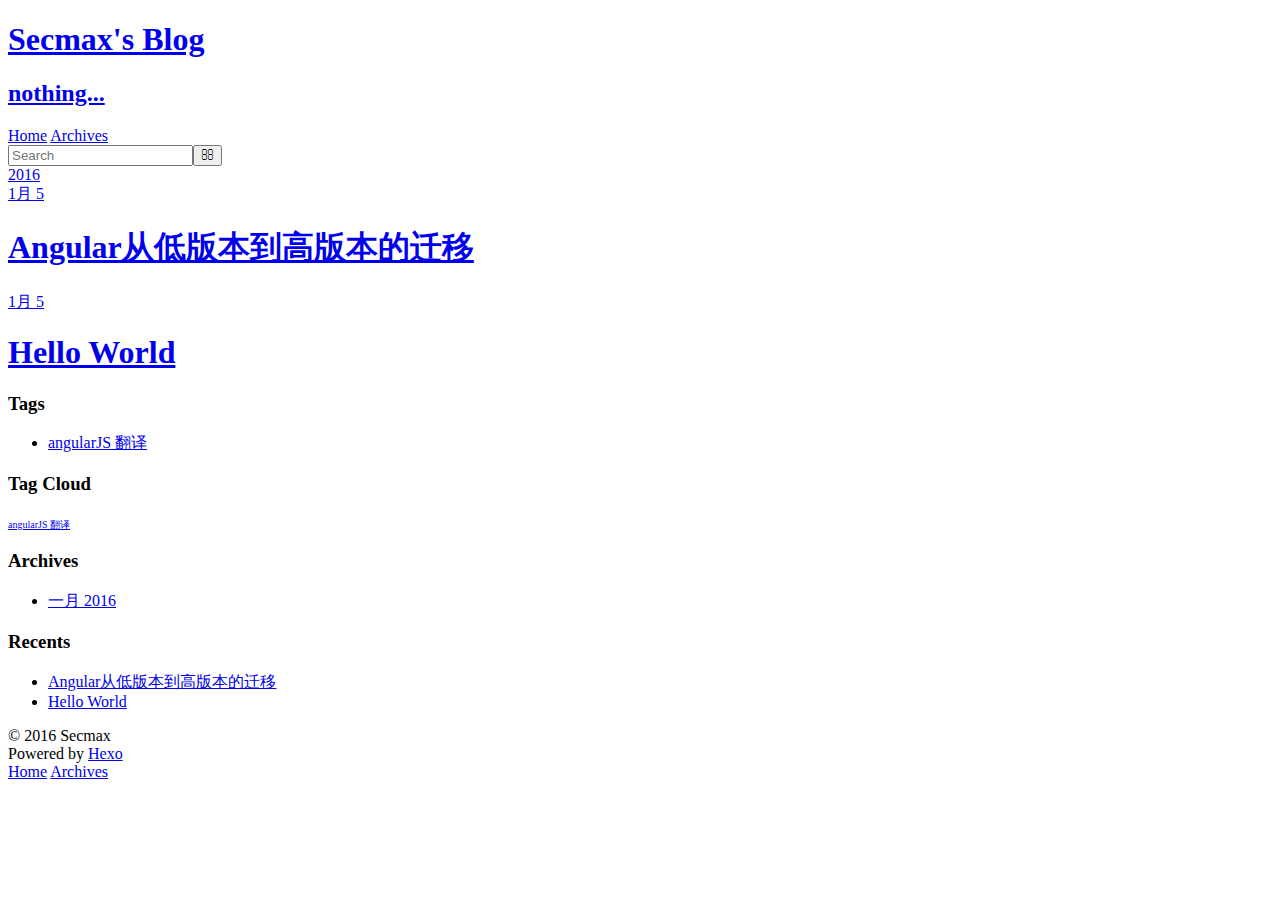
==== archives/index.html @ 510e2db6 "Site updated: 2016-01-07 00:08:50" ====
<!DOCTYPE html>
<html>
<head>
  <meta charset="utf-8">
  
  <title>Archives | Secmax&#39;s Blog</title>
  <meta name="viewport" content="width=device-width, initial-scale=1, maximum-scale=1">
  <meta name="description" content="nothing too...">
<meta property="og:type" content="website">
<meta property="og:title" content="Secmax's Blog">
<meta property="og:url" content="http://yoursite.com/archives/index.html">
<meta property="og:site_name" content="Secmax's Blog">
<meta property="og:description" content="nothing too...">
<meta name="twitter:card" content="summary">
<meta name="twitter:title" content="Secmax's Blog">
<meta name="twitter:description" content="nothing too...">
  
    <link rel="alternate" href="/atom.xml" title="Secmax&#39;s Blog" type="application/atom+xml">
  
  
    <link rel="icon" href="/favicon.png">
  
  <link href="//fonts.googleapis.com/css?family=Source+Code+Pro" rel="stylesheet" type="text/css">
  <link rel="stylesheet" href="/css/style.css" type="text/css">
  

</head>

<body>
  <div id="container">
    <div id="wrap">
      <header id="header">
  <div id="banner"></div>
  <div id="header-outer" class="outer">
    <div id="header-title" class="inner">
      <h1 id="logo-wrap">
        <a href="/" id="logo">Secmax&#39;s Blog</a>
      </h1>
      
        <h2 id="subtitle-wrap">
          <a href="/" id="subtitle">nothing...</a>
        </h2>
      
    </div>
    <div id="header-inner" class="inner">
      <nav id="main-nav">
        <a id="main-nav-toggle" class="nav-icon"></a>
        
          <a class="main-nav-link" href="/">Home</a>
        
          <a class="main-nav-link" href="/archives">Archives</a>
        
      </nav>
      <nav id="sub-nav">
        
          <a id="nav-rss-link" class="nav-icon" href="/atom.xml" title="RSS Feed"></a>
        
        <a id="nav-search-btn" class="nav-icon" title="Search"></a>
      </nav>
      <div id="search-form-wrap">
        <form action="//google.com/search" method="get" accept-charset="UTF-8" class="search-form"><input type="search" name="q" results="0" class="search-form-input" placeholder="Search"><button type="submit" class="search-form-submit">&#xF002;</button><input type="hidden" name="sitesearch" value="http://yoursite.com"></form>
      </div>
    </div>
  </div>
</header>
      <div class="outer">
        <section id="main">
  
  
    
    
      
      
      <section class="archives-wrap">
        <div class="archive-year-wrap">
          <a href="/archives/2016" class="archive-year">2016</a>
        </div>
        <div class="archives">
    
    <article class="archive-article archive-type-post">
  <div class="archive-article-inner">
    <header class="archive-article-header">
      <a href="/2016/01/05/Secmax/" class="archive-article-date">
  <time datetime="2016-01-04T17:11:10.000Z" itemprop="datePublished">1月 5</time>
</a>
      
  
    <h1 itemprop="name">
      <a class="archive-article-title" href="/2016/01/05/Secmax/">Angular从低版本到高版本的迁移</a>
    </h1>
  

    </header>
  </div>
</article>
  
    
    
    <article class="archive-article archive-type-post">
  <div class="archive-article-inner">
    <header class="archive-article-header">
      <a href="/2016/01/05/hello-world/" class="archive-article-date">
  <time datetime="2016-01-04T16:35:28.000Z" itemprop="datePublished">1月 5</time>
</a>
      
  
    <h1 itemprop="name">
      <a class="archive-article-title" href="/2016/01/05/hello-world/">Hello World</a>
    </h1>
  

    </header>
  </div>
</article>
  
  
    </div></section>
  

</section>
        
          <aside id="sidebar">
  
    

  
    
  <div class="widget-wrap">
    <h3 class="widget-title">Tags</h3>
    <div class="widget">
      <ul class="tag-list"><li class="tag-list-item"><a class="tag-list-link" href="/tags/angularJS-翻译/">angularJS 翻译</a></li></ul>
    </div>
  </div>


  
    
  <div class="widget-wrap">
    <h3 class="widget-title">Tag Cloud</h3>
    <div class="widget tagcloud">
      <a href="/tags/angularJS-翻译/" style="font-size: 10px;">angularJS 翻译</a>
    </div>
  </div>

  
    
  <div class="widget-wrap">
    <h3 class="widget-title">Archives</h3>
    <div class="widget">
      <ul class="archive-list"><li class="archive-list-item"><a class="archive-list-link" href="/archives/2016/01/">一月 2016</a></li></ul>
    </div>
  </div>


  
    
  <div class="widget-wrap">
    <h3 class="widget-title">Recents</h3>
    <div class="widget">
      <ul>
        
          <li>
            <a href="/2016/01/05/Secmax/">Angular从低版本到高版本的迁移</a>
          </li>
        
          <li>
            <a href="/2016/01/05/hello-world/">Hello World</a>
          </li>
        
      </ul>
    </div>
  </div>

  
</aside>
        
      </div>
      <footer id="footer">
  
  <div class="outer">
    <div id="footer-info" class="inner">
      &copy; 2016 Secmax<br>
      Powered by <a href="http://hexo.io/" target="_blank">Hexo</a>
    </div>
  </div>
</footer>
    </div>
    <nav id="mobile-nav">
  
    <a href="/" class="mobile-nav-link">Home</a>
  
    <a href="/archives" class="mobile-nav-link">Archives</a>
  
</nav>
    

<script src="//ajax.googleapis.com/ajax/libs/jquery/2.0.3/jquery.min.js"></script>


  <link rel="stylesheet" href="/fancybox/jquery.fancybox.css" type="text/css">
  <script src="/fancybox/jquery.fancybox.pack.js" type="text/javascript"></script>


<script src="/js/script.js" type="text/javascript"></script>

  </div>
</body>
</html>
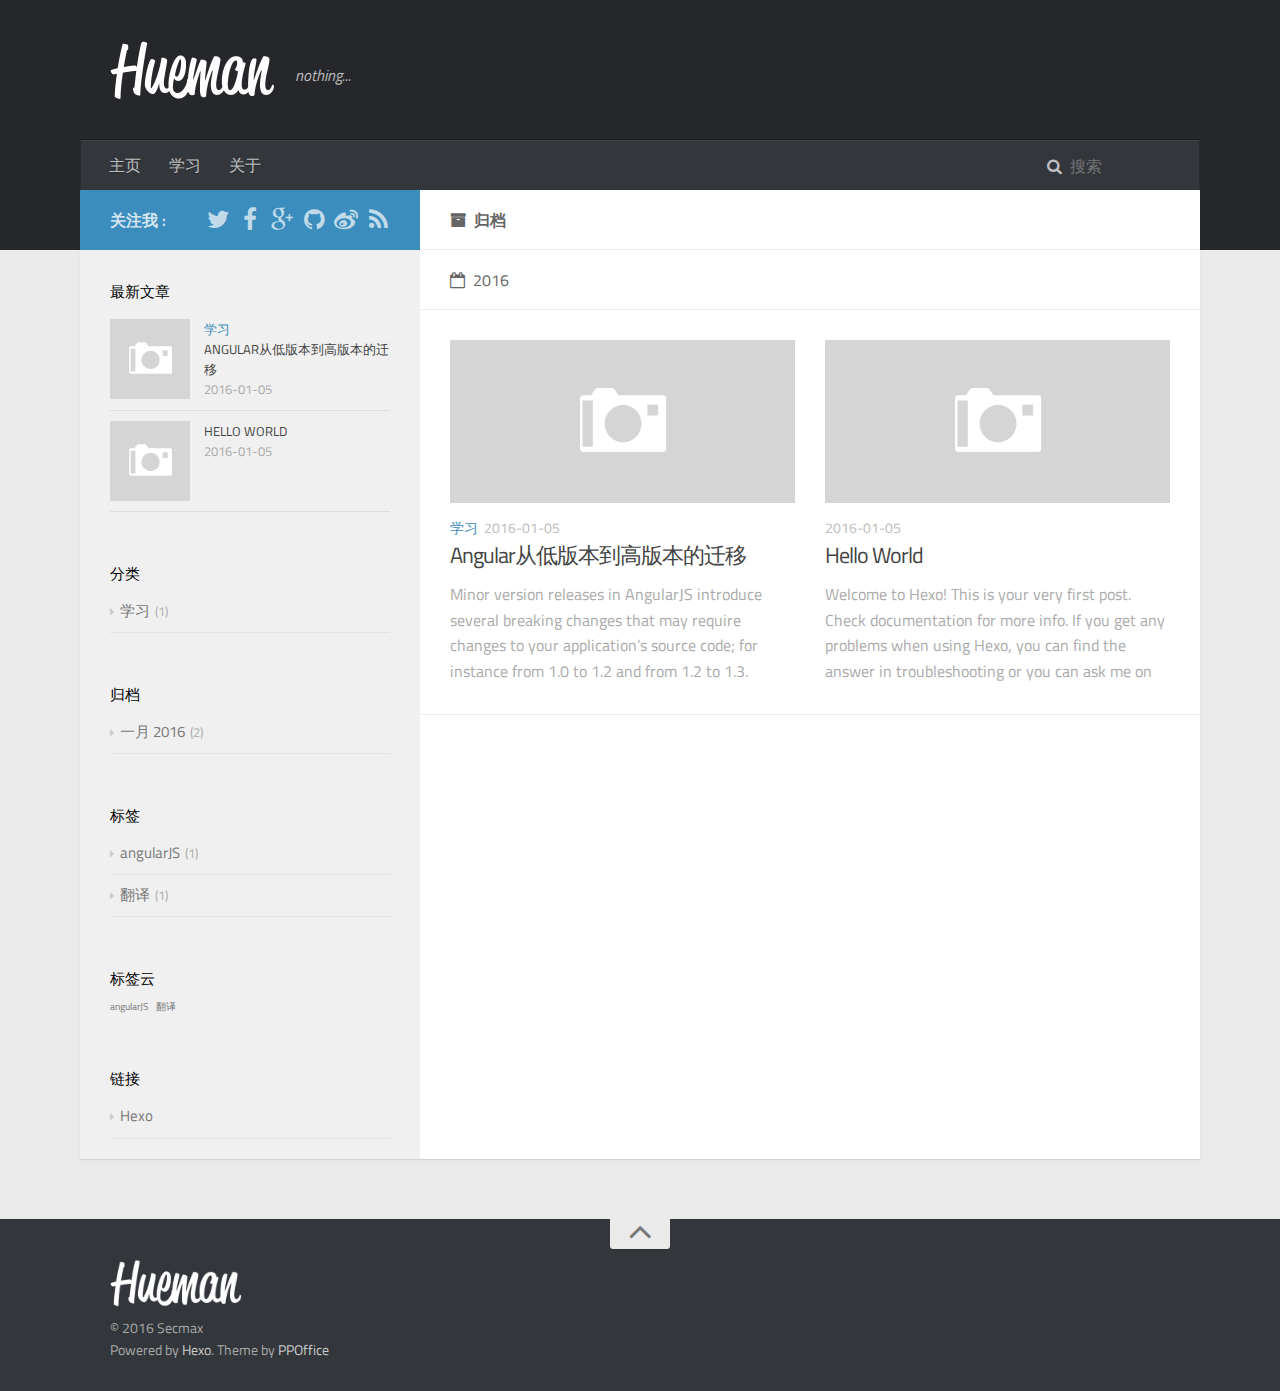
==== commit c2572795: "Site updated: 2016-01-07 12:04:07" ====
--- a/archives/index.html
+++ b/archives/index.html
@@ -5,66 +5,92 @@
   
   <title>Archives | Secmax&#39;s Blog</title>
   <meta name="viewport" content="width=device-width, initial-scale=1, maximum-scale=1">
+  
+
   <meta name="description" content="nothing too...">
 <meta property="og:type" content="website">
 <meta property="og:title" content="Secmax's Blog">
-<meta property="og:url" content="http://yoursite.com/archives/index.html">
+<meta property="og:url" content="http://secmax.info/archives/index.html">
 <meta property="og:site_name" content="Secmax's Blog">
 <meta property="og:description" content="nothing too...">
 <meta name="twitter:card" content="summary">
 <meta name="twitter:title" content="Secmax's Blog">
 <meta name="twitter:description" content="nothing too...">
   
-    <link rel="alternate" href="/atom.xml" title="Secmax&#39;s Blog" type="application/atom+xml">
-  
   
     <link rel="icon" href="/favicon.png">
   
-  <link href="//fonts.googleapis.com/css?family=Source+Code+Pro" rel="stylesheet" type="text/css">
+
   <link rel="stylesheet" href="/css/style.css" type="text/css">
   
-
+    <link rel="stylesheet" href="/fancybox/jquery.fancybox.css" type="text/css">
+  
+  
+    <link rel="stylesheet" href="/scrollLoading/style.css" type="text/css">
+  
+  
+
+
+  
+
+  
+    <link href='//fonts.useso.com/css?family=Titillium+Web:300,400,600' rel='stylesheet' type='text/css'>
+    <link href="//fonts.useso.com/css?family=Source+Code+Pro" rel="stylesheet" type="text/css">
+  
+  <link rel="stylesheet" href="/font-awesome/css/font-awesome.min.css" type="text/css">
 </head>
 
 <body>
-  <div id="container">
-    <div id="wrap">
-      <header id="header">
-  <div id="banner"></div>
+  <div id="wrap">
+    <header id="header">
   <div id="header-outer" class="outer">
-    <div id="header-title" class="inner">
-      <h1 id="logo-wrap">
-        <a href="/" id="logo">Secmax&#39;s Blog</a>
-      </h1>
-      
-        <h2 id="subtitle-wrap">
-          <a href="/" id="subtitle">nothing...</a>
-        </h2>
-      
-    </div>
-    <div id="header-inner" class="inner">
-      <nav id="main-nav">
-        <a id="main-nav-toggle" class="nav-icon"></a>
-        
-          <a class="main-nav-link" href="/">Home</a>
-        
-          <a class="main-nav-link" href="/archives">Archives</a>
-        
-      </nav>
-      <nav id="sub-nav">
-        
-          <a id="nav-rss-link" class="nav-icon" href="/atom.xml" title="RSS Feed"></a>
-        
-        <a id="nav-search-btn" class="nav-icon" title="Search"></a>
-      </nav>
-      <div id="search-form-wrap">
-        <form action="//google.com/search" method="get" accept-charset="UTF-8" class="search-form"><input type="search" name="q" results="0" class="search-form-input" placeholder="Search"><button type="submit" class="search-form-submit">&#xF002;</button><input type="hidden" name="sitesearch" value="http://yoursite.com"></form>
+    <div class="container">
+      <div class="container-inner">
+        <div id="header-title">
+          <h1 class="logo-wrap">
+            <a href="/" class="logo"></a>
+          </h1>
+          
+            <h2 class="subtitle-wrap">
+              <p class="subtitle">nothing...</p>
+            </h2>
+          
+        </div>
+        <div id="header-inner" class="nav-container">
+          <a id="main-nav-toggle" class="nav-icon fa fa-bars"></a>
+          <div class="nav-container-inner">
+            <ul id="main-nav">
+              
+                <li class="main-nav-list-item" ><a class="main-nav-list-link" href="/">主页</a></li>
+              
+                    <ul class="main-nav-list"><li class="main-nav-list-item"><a class="main-nav-list-link" href="/categories/学习/">学习</a></li></ul>
+                  
+                <li class="main-nav-list-item" ><a class="main-nav-list-link" href="/about/index.html">关于</a></li>
+              
+            </ul>
+            <nav id="sub-nav">
+              <div id="search-form-wrap">
+                
+                  <form action="//google.com/search" method="get" accept-charset="UTF-8" class="search-form"><input type="search" name="q" results="0" class="search-form-input" placeholder="搜索"><input type="hidden" name="sitesearch" value="http://secmax.info"></form>
+                
+              </div>
+            </nav>
+          </div>
+        </div>
       </div>
     </div>
   </div>
 </header>
-      <div class="outer">
-        <section id="main">
+    <div class="container">
+      <div class="main-body container-inner">
+        <div class="main-body-inner">
+          <section id="main">
+            <div class="main-body-header">
+
+              <h1 class="header"><i class="icon fa fa-archive"></i>归档</h1>
+            </div>
+            <div class="main-body-content">
+              
   
   
     
@@ -73,136 +99,251 @@
       
       <section class="archives-wrap">
         <div class="archive-year-wrap">
-          <a href="/archives/2016" class="archive-year">2016</a>
+          <a href="/archives/2016" class="archive-year"><i class="icon fa fa-calendar-o"></i>2016</a>
         </div>
         <div class="archives">
     
-    <article class="archive-article archive-type-post">
-  <div class="archive-article-inner">
-    <header class="archive-article-header">
-      <a href="/2016/01/05/Secmax/" class="archive-article-date">
-  <time datetime="2016-01-04T17:11:10.000Z" itemprop="datePublished">1月 5</time>
+    
+    
+      <div class="article-row">
+    
+        
+  <article class="article article-summary">
+    <div class="article-summary-inner">
+      
+<a href="/2016/01/05/Secmax/" class="thumbnail">
+  
+    <span class="thumbnail-image thumbnail-none"></span>
+  
 </a>
-      
-  
-    <h1 itemprop="name">
-      <a class="archive-article-title" href="/2016/01/05/Secmax/">Angular从低版本到高版本的迁移</a>
-    </h1>
-  
-
-    </header>
-  </div>
-</article>
-  
-    
-    
-    <article class="archive-article archive-type-post">
-  <div class="archive-article-inner">
-    <header class="archive-article-header">
-      <a href="/2016/01/05/hello-world/" class="archive-article-date">
-  <time datetime="2016-01-04T16:35:28.000Z" itemprop="datePublished">1月 5</time>
+
+      <div class="article-meta">
+        <p class="category"><a class="article-category-link" href="/categories/学习/">学习</a></p>
+        <p class="date"><time datetime="2016-01-04T17:11:00.000Z" itemprop="datePublished">2016-01-05</time></p>
+      </div>
+      <h2 class="article-title">
+        <a href="/2016/01/05/Secmax/" class="title">Angular从低版本到高版本的迁移</a>
+      </h2>
+      <p class="article-excerpt">
+        
+        
+Minor version releases in AngularJS introduce several breaking changes that may require changes to your application’s source code; for instance from 1.0 to 1.2 and from 1.2 to 1.3.
+Although we try to
+      </p>
+    </div>
+  </article>
+
+    
+  
+    
+    
+    
+    
+        
+  <article class="article article-summary">
+    <div class="article-summary-inner">
+      
+<a href="/2016/01/05/hello-world/" class="thumbnail">
+  
+    <span class="thumbnail-image thumbnail-none"></span>
+  
 </a>
-      
-  
-    <h1 itemprop="name">
-      <a class="archive-article-title" href="/2016/01/05/hello-world/">Hello World</a>
-    </h1>
-  
-
-    </header>
-  </div>
-</article>
+
+      <div class="article-meta">
+        <p class="category"></p>
+        <p class="date"><time datetime="2016-01-04T16:35:28.000Z" itemprop="datePublished">2016-01-05</time></p>
+      </div>
+      <h2 class="article-title">
+        <a href="/2016/01/05/hello-world/" class="title">Hello World</a>
+      </h2>
+      <p class="article-excerpt">
+        
+        Welcome to Hexo! This is your very first post. Check documentation for more info. If you get any problems when using Hexo, you can find the answer in troubleshooting or you can ask me on GitHub.
+Quick
+      </p>
+    </div>
+  </article>
+
+    
+      </div>
+    
   
   
     </div></section>
   
-
-</section>
-        
+  
+
+
+            </div>
+          </section>
           <aside id="sidebar">
-  
-    
-
-  
-    
+  <a class="sidebar-toggle" title="Expand Sidebar"><i class="toggle icon"></i></a>
+  <div class="sidebar-top">
+    <p>关注我 :</p>
+    <ul class="social-links">
+      
+        <li><a class="social-tooltip" title="twitter" href="/" target="_blank"><i class="icon fa fa-twitter"></i></a></li>
+      
+        <li><a class="social-tooltip" title="facebook" href="/" target="_blank"><i class="icon fa fa-facebook"></i></a></li>
+      
+        <li><a class="social-tooltip" title="google-plus" href="/" target="_blank"><i class="icon fa fa-google-plus"></i></a></li>
+      
+        <li><a class="social-tooltip" title="github" href="https://github.com/secmax" target="_blank"><i class="icon fa fa-github"></i></a></li>
+      
+        <li><a class="social-tooltip" title="weibo" href="/" target="_blank"><i class="icon fa fa-weibo"></i></a></li>
+      
+        <li><a class="social-tooltip" title="rss" href="/" target="_blank"><i class="icon fa fa-rss"></i></a></li>
+      
+    </ul>
+  </div>
+  
+  <div class="widgets-container">
+    
+      
   <div class="widget-wrap">
-    <h3 class="widget-title">Tags</h3>
-    <div class="widget">
-      <ul class="tag-list"><li class="tag-list-item"><a class="tag-list-link" href="/tags/angularJS-翻译/">angularJS 翻译</a></li></ul>
-    </div>
-  </div>
-
-
-  
-    
-  <div class="widget-wrap">
-    <h3 class="widget-title">Tag Cloud</h3>
+    <h3 class="widget-title">最新文章</h3>
+    <div class="widget">
+      <ul id="recent-post" class="">
+        
+          <li>
+            
+            <div class="item-thumbnail">
+              
+<a href="/2016/01/05/Secmax/" class="thumbnail">
+  
+    <span class="thumbnail-image thumbnail-none"></span>
+  
+</a>
+
+            </div>
+            
+            <div class="item-inner">
+              <p class="item-category"><a class="article-category-link" href="/categories/学习/">学习</a></p>
+              <p class="item-title"><a href="/2016/01/05/Secmax/" class="title">Angular从低版本到高版本的迁移</a></p>
+              <p class="item-date"><time datetime="2016-01-04T17:11:00.000Z" itemprop="datePublished">2016-01-05</time></p>
+            </div>
+          </li>
+        
+          <li>
+            
+            <div class="item-thumbnail">
+              
+<a href="/2016/01/05/hello-world/" class="thumbnail">
+  
+    <span class="thumbnail-image thumbnail-none"></span>
+  
+</a>
+
+            </div>
+            
+            <div class="item-inner">
+              <p class="item-category"></p>
+              <p class="item-title"><a href="/2016/01/05/hello-world/" class="title">Hello World</a></p>
+              <p class="item-date"><time datetime="2016-01-04T16:35:28.000Z" itemprop="datePublished">2016-01-05</time></p>
+            </div>
+          </li>
+        
+      </ul>
+    </div>
+  </div>
+
+    
+      
+  <div class="widget-wrap widget-list">
+    <h3 class="widget-title">分类</h3>
+    <div class="widget">
+      <ul class="category-list"><li class="category-list-item"><a class="category-list-link" href="/categories/学习/">学习</a><span class="category-list-count">1</span></li></ul>
+    </div>
+  </div>
+
+
+    
+      
+  <div class="widget-wrap widget-list">
+    <h3 class="widget-title">归档</h3>
+    <div class="widget">
+      <ul class="archive-list"><li class="archive-list-item"><a class="archive-list-link" href="/archives/2016/01/">一月 2016</a><span class="archive-list-count">2</span></li></ul>
+    </div>
+  </div>
+
+
+    
+      
+  <div class="widget-wrap widget-list">
+    <h3 class="widget-title">标签</h3>
+    <div class="widget">
+      <ul class="tag-list"><li class="tag-list-item"><a class="tag-list-link" href="/tags/angularJS/">angularJS</a><span class="tag-list-count">1</span></li><li class="tag-list-item"><a class="tag-list-link" href="/tags/翻译/">翻译</a><span class="tag-list-count">1</span></li></ul>
+    </div>
+  </div>
+
+
+    
+      
+  <div class="widget-wrap widget-float">
+    <h3 class="widget-title">标签云</h3>
     <div class="widget tagcloud">
-      <a href="/tags/angularJS-翻译/" style="font-size: 10px;">angularJS 翻译</a>
-    </div>
-  </div>
-
-  
-    
-  <div class="widget-wrap">
-    <h3 class="widget-title">Archives</h3>
-    <div class="widget">
-      <ul class="archive-list"><li class="archive-list-item"><a class="archive-list-link" href="/archives/2016/01/">一月 2016</a></li></ul>
-    </div>
-  </div>
-
-
-  
-    
-  <div class="widget-wrap">
-    <h3 class="widget-title">Recents</h3>
+      <a href="/tags/angularJS/" style="font-size: 10px;">angularJS</a> <a href="/tags/翻译/" style="font-size: 10px;">翻译</a>
+    </div>
+  </div>
+
+
+    
+      
+  <div class="widget-wrap widget-list">
+    <h3 class="widget-title">链接</h3>
     <div class="widget">
       <ul>
         
           <li>
-            <a href="/2016/01/05/Secmax/">Angular从低版本到高版本的迁移</a>
+            <a href="http://hexo.io">Hexo</a>
           </li>
         
-          <li>
-            <a href="/2016/01/05/hello-world/">Hello World</a>
-          </li>
-        
       </ul>
     </div>
   </div>
 
-  
+
+    
+  </div>
 </aside>
-        
-      </div>
-      <footer id="footer">
-  
-  <div class="outer">
-    <div id="footer-info" class="inner">
-      &copy; 2016 Secmax<br>
-      Powered by <a href="http://hexo.io/" target="_blank">Hexo</a>
+        </div>
+      </div>
+    </div>
+    <footer id="footer">
+  
+  <div class="container">
+    <div class="container-inner">
+      <a id="back-to-top" href="javascript:;"><i class="icon fa fa-angle-up"></i></a>
+      <div class="credit">
+        <h1 class="logo-wrap">
+          <a href="/" class="logo"></a>
+        </h1>
+        <p>&copy; 2016 Secmax</p>
+        <p>Powered by <a href="//hexo.io/" target="_blank">Hexo</a>. Theme by <a href="//github.com/ppoffice" target="_blank">PPOffice</a></p>
+      </div>
     </div>
   </div>
 </footer>
-    </div>
-    <nav id="mobile-nav">
-  
-    <a href="/" class="mobile-nav-link">Home</a>
-  
-    <a href="/archives" class="mobile-nav-link">Archives</a>
-  
-</nav>
-    
-
-<script src="//ajax.googleapis.com/ajax/libs/jquery/2.0.3/jquery.min.js"></script>
-
-
-  <link rel="stylesheet" href="/fancybox/jquery.fancybox.css" type="text/css">
+    
+
+
+  <script src="http://code.jquery.com/jquery-2.1.3.min.js"></script>
+
+
+
   <script src="/fancybox/jquery.fancybox.pack.js" type="text/javascript"></script>
 
 
+
+  <script src="/scrollLoading/jquery.scrollLoading.js" type="text/javascript"></script>
+  <script src="/scrollLoading/main.js" type="text/javascript"></script>
+
+
+
+
+<script src="/js/html-patch.js" type="text/javascript"></script>
 <script src="/js/script.js" type="text/javascript"></script>
 
   </div>
 </body>
-</html>+</html>
--- a/css/style.css
+++ b/css/style.css
@@ -0,0 +1,2009 @@
+#main .main-body-header em,
+#main .main-body-header a,
+.article-byline a,
+.archive-year {
+  text-decoration: none;
+  text-transform: uppercase;
+  color: #666;
+  line-height: 1em;
+  text-shadow: 0 1px #fff;
+}
+.widget h1,
+.article-entry h1 {
+  font-size: 2em;
+}
+.widget h2,
+.article-entry h2 {
+  font-size: 1.5em;
+}
+.widget h3,
+.article-entry h3 {
+  font-size: 1.3em;
+}
+.widget h4,
+.article-entry h4 {
+  font-size: 1.2em;
+}
+.widget h5,
+.article-entry h5 {
+  font-size: 1em;
+}
+.widget h6,
+.article-entry h6 {
+  font-size: 1em;
+  color: #aaa;
+}
+.widget hr,
+.article-entry hr {
+  border: 1px dashed #ddd;
+}
+.widget strong,
+.article-entry strong {
+  font-weight: bold;
+}
+.widget em,
+.article-entry em,
+.widget cite,
+.article-entry cite {
+  font-style: italic;
+}
+.widget sup,
+.article-entry sup,
+.widget sub,
+.article-entry sub {
+  font-size: 0.75em;
+  line-height: 0;
+  position: relative;
+  vertical-align: baseline;
+}
+.widget sup,
+.article-entry sup {
+  top: -0.5em;
+}
+.widget sub,
+.article-entry sub {
+  bottom: -0.2em;
+}
+.widget small,
+.article-entry small {
+  font-size: 0.85em;
+}
+.widget acronym,
+.article-entry acronym,
+.widget abbr,
+.article-entry abbr {
+  border-bottom: 1px dotted;
+}
+.widget ul,
+.article-entry ul,
+.widget ol,
+.article-entry ol,
+.widget dl,
+.article-entry dl {
+  line-height: 1.6em;
+}
+.widget ul ul,
+.article-entry ul ul,
+.widget ol ul,
+.article-entry ol ul,
+.widget ul ol,
+.article-entry ul ol,
+.widget ol ol,
+.article-entry ol ol {
+  margin-top: 0;
+  margin-bottom: 0;
+  margin-left: 20px;
+}
+.widget ul,
+.article-entry ul {
+  list-style: disc;
+  list-style-position: inside;
+}
+.widget ol,
+.article-entry ol {
+  list-style: decimal;
+  list-style-position: inside;
+}
+.widget dt,
+.article-entry dt {
+  font-weight: bold;
+  list-style-position: inside;
+}
+html,
+body,
+div,
+span,
+applet,
+object,
+iframe,
+h1,
+h2,
+h3,
+h4,
+h5,
+h6,
+p,
+blockquote,
+pre,
+a,
+abbr,
+acronym,
+address,
+big,
+cite,
+code,
+del,
+dfn,
+em,
+img,
+ins,
+kbd,
+q,
+s,
+samp,
+small,
+strike,
+strong,
+sub,
+sup,
+tt,
+var,
+dl,
+dt,
+dd,
+ol,
+ul,
+li,
+fieldset,
+form,
+label,
+legend,
+table,
+caption,
+tbody,
+tfoot,
+thead,
+tr,
+th,
+td {
+  margin: 0;
+  padding: 0;
+  border: 0;
+  outline: 0;
+  font-weight: inherit;
+  font-style: inherit;
+  font-family: inherit;
+  font-size: 100%;
+  vertical-align: baseline;
+}
+body {
+  line-height: 1;
+  color: #000;
+  background: #fff;
+}
+ol,
+ul {
+  list-style: none;
+}
+table {
+  border-collapse: separate;
+  border-spacing: 0;
+  vertical-align: middle;
+}
+caption,
+th,
+td {
+  text-align: left;
+  font-weight: normal;
+  vertical-align: middle;
+}
+a img {
+  border: none;
+}
+input,
+button {
+  margin: 0;
+  padding: 0;
+}
+input::-moz-focus-inner,
+button::-moz-focus-inner {
+  border: 0;
+  padding: 0;
+}
+html,
+body,
+#container {
+  height: 100%;
+}
+::selection {
+  color: #fff;
+  background: #3b8dbd;
+}
+body {
+  background: #eaeaea;
+  font: 14px "Titillium Web", "Helvetica Neue", Helvetica, Arial, "Microsoft Yahei", sans-serif;
+  -webkit-text-size-adjust: 100%;
+}
+.container {
+  position: relative;
+  padding: 0 20px;
+}
+.container-inner {
+  max-width: 1120px;
+  min-width: 320px;
+  width: 100%;
+  margin: 0 auto;
+}
+.container-inner:before,
+.container-inner:after {
+  content: "";
+  display: table;
+}
+.container-inner:after {
+  clear: both;
+}
+.left,
+.alignleft {
+  float: left;
+}
+.right,
+.alignright {
+  float: right;
+}
+.clear {
+  clear: both;
+}
+.logo {
+  display: block;
+  padding: 10px 0;
+  width: 165px;
+  height: 60px;
+  background-image: url("images/logo-header.png");
+  background-position: 0px 10px;
+  background-repeat: no-repeat;
+  -webkit-background-size: 165px 60px;
+  -moz-background-size: 165px 60px;
+  background-size: 165px 60px;
+}
+.main-body {
+  margin-top: -60px;
+  background-color: #fff;
+}
+.main-body-inner {
+  position: relative;
+  -webkit-box-sizing: border-box;
+  -moz-box-sizing: border-box;
+  box-sizing: border-box;
+  -webkit-box-shadow: rgba(0,0,0,0.098) 0px 1px 1px 0px;
+  box-shadow: rgba(0,0,0,0.098) 0px 1px 1px 0px;
+  padding-left: 340px;
+  background: url("images/s-left.png") repeat-y left 0;
+}
+.main-body-inner:before,
+.main-body-inner:after {
+  content: "";
+  display: table;
+}
+.main-body-inner:after {
+  clear: both;
+}
+#main {
+  float: right;
+  width: 100%;
+  -webkit-box-sizing: border-box;
+  -moz-box-sizing: border-box;
+  box-sizing: border-box;
+  min-height: 600px;
+}
+#main .main-body-header {
+  background: #fff;
+  position: relative;
+  padding: 18px 30px 17px;
+  border-bottom: 1px solid #eee;
+  color: #666;
+  font-size: 16px;
+  font-weight: 600;
+  text-transform: uppercase;
+  line-height: 24px;
+}
+#main .main-body-header .page-title-link,
+#main .main-body-header i {
+  margin-right: 8px;
+}
+#main .main-body-header i {
+  font-weight: 400;
+}
+#main .main-body-header em,
+#main .main-body-header a {
+  color: #aaa;
+}
+#main .main-body-content:before,
+#main .main-body-content:after {
+  content: "";
+  display: table;
+}
+#main .main-body-content:after {
+  clear: both;
+}
+#header {
+  background: #26272b;
+  padding-bottom: 60px;
+  position: relative;
+}
+#header-outer {
+  height: 100%;
+  position: relative;
+}
+#header-inner {
+  position: relative;
+}
+#header-title {
+  text-align: center;
+  padding: 30px 30px;
+}
+#header-title:before,
+#header-title:after {
+  content: "";
+  display: table;
+}
+#header-title:after {
+  clear: both;
+}
+#header-title .logo-wrap,
+#header-title .subtitle-wrap {
+  float: left;
+}
+#header-title .subtitle-wrap {
+  padding: 10px 0px 0px;
+  margin-left: 20px;
+}
+#header-title .subtitle {
+  font-size: 16px;
+  font-style: italic;
+  line-height: 70px;
+  color: rgba(255,255,255,0.7);
+  text-shadow: 0 1px rgba(0,0,0,0.2);
+}
+.nav-container .nav-icon,
+.nav-container .nav-container-inner #main-nav .main-nav-list-item .main-nav-list-link {
+  float: left;
+  color: rgba(255,255,255,0.7);
+  text-decoration: none;
+  text-shadow: 0 1px rgba(0,0,0,0.2);
+  display: block;
+  padding: 20px 15px;
+  -webkit-transition: 0.2s ease-in;
+  -moz-transition: 0.2s ease-in;
+  -ms-transition: 0.2s ease-in;
+  transition: 0.2s ease-in;
+}
+.nav-container .nav-icon:hover,
+.nav-container .nav-container-inner #main-nav .main-nav-list-item .main-nav-list-link:hover {
+  color: #fff;
+  background: rgba(0,0,0,0.1);
+}
+.nav-container {
+  padding: 0 15px;
+  background: #33363b;
+  z-index: 1;
+  -webkit-box-shadow: inset 0 1px 0 rgba(255,255,255,0.05), 0 -1px 0 rgba(0,0,0,0.2), inset 1px 0 0 rgba(0,0,0,0.2), inset -1px 0 0 rgba(0,0,0,0.2);
+  box-shadow: inset 0 1px 0 rgba(255,255,255,0.05), 0 -1px 0 rgba(0,0,0,0.2), inset 1px 0 0 rgba(0,0,0,0.2), inset -1px 0 0 rgba(0,0,0,0.2);
+}
+.nav-container:before,
+.nav-container:after {
+  content: "";
+  display: table;
+}
+.nav-container:after {
+  clear: both;
+}
+.nav-container .nav-icon {
+  line-height: 20px;
+  padding: 15px 14px;
+  text-align: center;
+  font-size: 14px;
+  position: relative;
+  cursor: pointer;
+}
+.nav-container #main-nav-toggle {
+  display: none;
+  width: 100%;
+  text-align: right;
+  -webkit-box-sizing: border-box;
+  -moz-box-sizing: border-box;
+  box-sizing: border-box;
+  border-bottom: 1px solid rgba(255,255,255,0.06);
+}
+.nav-container #main-nav-toggle:before {
+  content: "\f0c9";
+}
+.nav-container .nav-container-inner:before,
+.nav-container .nav-container-inner:after {
+  content: "";
+  display: table;
+}
+.nav-container .nav-container-inner:after {
+  clear: both;
+}
+.nav-container .nav-container-inner #main-nav {
+  float: left;
+}
+.nav-container .nav-container-inner #main-nav .main-nav-list {
+  float: left;
+}
+.nav-container .nav-container-inner #main-nav .main-nav-list-item {
+  position: relative;
+  float: left;
+}
+.nav-container .nav-container-inner #main-nav .main-nav-list-item.top-level-menu > a:after {
+  content: "\f0d7" !important;
+  float: none;
+  margin-left: 6px;
+  font-size: 14px;
+  line-height: 1.2em;
+  opacity: 0.5;
+  font-family: FontAwesome;
+  display: inline-block;
+}
+.nav-container .nav-container-inner #main-nav .main-nav-list-item.top-level-menu:hover > a {
+  color: #fff;
+  background: rgba(0,0,0,0.1);
+}
+.nav-container .nav-container-inner #main-nav .main-nav-list-item .main-nav-list-link {
+  line-height: 20px;
+  padding: 15px 14px;
+  font-size: 16px;
+}
+.nav-container .nav-container-inner #main-nav .main-nav-list-item .main-nav-list-link.current {
+  color: #fff;
+}
+.nav-container .nav-container-inner #main-nav .main-nav-list-item .main-nav-list-child {
+  top: 100%;
+  display: none;
+  padding: 10px 0;
+  overflow: hidden;
+  position: absolute;
+  width: 180px;
+  background: #33363b url("images/opacity-10.png") repeat;
+}
+.nav-container .nav-container-inner #main-nav .main-nav-list-item .main-nav-list-child li {
+  -webkit-box-shadow: 0 1px 0 rgba(255,255,255,0.06);
+  box-shadow: 0 1px 0 rgba(255,255,255,0.06);
+}
+.nav-container .nav-container-inner #main-nav .main-nav-list-item .main-nav-list-child li:last-child {
+  -webkit-box-shadow: none;
+  box-shadow: none;
+}
+.nav-container .nav-container-inner #main-nav .main-nav-list-item .main-nav-list-child li,
+.nav-container .nav-container-inner #main-nav .main-nav-list-item .main-nav-list-child li a {
+  width: 100%;
+  display: block;
+  -webkit-box-sizing: border-box;
+  -moz-box-sizing: border-box;
+  box-sizing: border-box;
+}
+.nav-container .nav-container-inner #sub-nav {
+  float: right;
+}
+.search-form {
+  padding: 14px 15px 16px;
+  height: 50px;
+  overflow: hidden;
+  -webkit-box-sizing: border-box;
+  -moz-box-sizing: border-box;
+  box-sizing: border-box;
+}
+.search-form:before {
+  content: "\f002";
+  margin-right: 8px;
+  color: rgba(255,255,255,0.7);
+  font: normal normal normal 16px/1 FontAwesome;
+}
+.search-form-input,
+.search-form-input.st-ui-search-input,
+.search-form-input.st-default-search-input {
+  -webkit-appearance: textarea;
+  padding: 0;
+  width: 100px;
+  height: auto !important;
+  border: none !important;
+  outline: none !important;
+  background: none !important;
+  line-height: 1.6em;
+  -webkit-transition: 0.2s ease-in;
+  -moz-transition: 0.2s ease-in;
+  -ms-transition: 0.2s ease-in;
+  transition: 0.2s ease-in;
+  font: 16px "Titillium Web", "Helvetica Neue", Helvetica, Arial, "Microsoft Yahei", sans-serif;
+  color: rgba(255,255,255,0.7);
+}
+.search-form-input:focus,
+.search-form-input.st-ui-search-input:focus,
+.search-form-input.st-default-search-input:focus {
+  width: 200px;
+}
+.search-form-input::-webkit-search-results-decoration,
+.search-form-input.st-ui-search-input::-webkit-search-results-decoration,
+.search-form-input.st-default-search-input::-webkit-search-results-decoration,
+.search-form-input::-webkit-search-cancel-button,
+.search-form-input.st-ui-search-input::-webkit-search-cancel-button,
+.search-form-input.st-default-search-input::-webkit-search-cancel-button {
+  -webkit-appearance: none;
+}
+.search-form-submit {
+  display: none;
+}
+#sidebar {
+  float: left;
+  margin-left: -340px;
+  width: 340px;
+}
+#sidebar .sidebar-toggle {
+  display: none;
+}
+#sidebar .sidebar-top {
+  background: #3b8dbd;
+  padding: 15px 30px;
+}
+#sidebar .sidebar-top:before,
+#sidebar .sidebar-top:after {
+  content: "";
+  display: table;
+}
+#sidebar .sidebar-top:after {
+  clear: both;
+}
+#sidebar .sidebar-top .sidebar-top-inner:before,
+#sidebar .sidebar-top .sidebar-top-inner:after {
+  content: "";
+  display: table;
+}
+#sidebar .sidebar-top .sidebar-top-inner:after {
+  clear: both;
+}
+#sidebar .sidebar-top p {
+  float: left;
+  color: rgba(255,255,255,0.8);
+  font-size: 16px;
+  font-weight: 600;
+  text-transform: uppercase;
+  line-height: 24px;
+  padding: 3px 0;
+}
+#sidebar .sidebar-top .social-links {
+  float: right;
+  position: relative;
+  padding-top: 2px;
+}
+#sidebar .sidebar-top .social-links li {
+  float: left;
+  margin-left: 8px;
+}
+#sidebar .sidebar-top .social-links li a:hover i:before {
+  color: #fff;
+}
+#sidebar .sidebar-top .social-links .social-tooltip {
+  position: relative;
+}
+#sidebar .sidebar-top .social-links .social-tooltip:hover:after {
+  top: -41px;
+  background: #fff;
+  font-size: 14px;
+  color: #666;
+  content: attr(title);
+  display: block;
+  right: 0;
+  padding: 5px 15px;
+  position: absolute;
+  white-space: nowrap;
+  -webkit-border-radius: 3px;
+  border-radius: 3px;
+  -webkit-box-shadow: 0 0 2px rgba(0,0,0,0.2);
+  box-shadow: 0 0 2px rgba(0,0,0,0.2);
+  text-transform: uppercase;
+  z-index: 1;
+}
+#sidebar .sidebar-top .social-links .social-tooltip:hover:before {
+  top: -10px;
+  right: 8px;
+  border: solid;
+  border-color: #fff transparent;
+  border-width: 5px 5px 0 5px;
+  content: "";
+  display: block;
+  position: absolute;
+  z-index: 2;
+}
+#sidebar .sidebar-top i {
+  color: rgba(255,255,255,0.7);
+  font-size: 24px;
+  width: 24px;
+}
+#article-nav {
+  position: relative;
+}
+#article-nav:before,
+#article-nav:after {
+  content: "";
+  display: table;
+}
+#article-nav:after {
+  clear: both;
+}
+.article-nav-link-wrap {
+  position: relative;
+  margin-top: 0;
+  display: block;
+  color: #aaa;
+  padding: 16px 40px 24px;
+  border-bottom: 1px solid #ddd;
+  -webkit-transition: 0.2s ease-in;
+  -moz-transition: 0.2s ease-in;
+  -ms-transition: 0.2s ease-in;
+  transition: 0.2s ease-in;
+  text-align: center;
+  text-decoration: none;
+}
+.article-nav-link-wrap .icon {
+  position: absolute;
+  color: #ccc;
+  font-size: 18px;
+  top: 50%;
+  width: 1em;
+  margin-top: -10px;
+}
+.article-nav-link-wrap #icon-chevron-left {
+  left: 10px;
+}
+.article-nav-link-wrap #icon-chevron-right {
+  right: 10px;
+}
+.article-nav-link-wrap:hover {
+  background: rgba(0,0,0,0.02);
+}
+.article-nav-link-wrap:hover .icon {
+  color: #3b8dbd;
+}
+.article-nav-caption {
+  display: block;
+  font-size: 12px;
+  color: #aaa;
+  letter-spacing: 0.5px;
+  line-height: 24px;
+  font-weight: normal;
+  text-transform: uppercase;
+}
+.article-nav-title {
+  font-size: 15px;
+  color: #666;
+}
+.widget-wrap {
+  padding: 30px 30px 20px;
+}
+.widget-title {
+  font-size: 15px;
+  font-weight: 400;
+  text-transform: uppercase;
+  margin-bottom: 6px;
+}
+.widget {
+  line-height: 1.6em;
+  word-wrap: break-word;
+  font-size: 0.9em;
+  color: #777;
+  -webkit-border-radius: 3px;
+  border-radius: 3px;
+}
+.widget a {
+  text-decoration: none;
+  color: #777;
+}
+.widget a:hover {
+  color: #444;
+}
+.widget ul ul,
+.widget ol ul,
+.widget dl ul,
+.widget ul ol,
+.widget ol ol,
+.widget dl ol,
+.widget ul dl,
+.widget ol dl,
+.widget dl dl {
+  margin-left: 15px;
+  list-style: disc;
+}
+.widget ul,
+.widget ol {
+  list-style: none;
+  margin: 0;
+}
+.widget ul ul,
+.widget ol ul,
+.widget ul ol,
+.widget ol ol {
+  margin: 0 20px;
+}
+.widget ul ul,
+.widget ol ul {
+  list-style: disc;
+}
+.widget ul ol,
+.widget ol ol {
+  list-style: decimal;
+}
+.widget-list ul,
+.widget-list ol {
+  list-style: none;
+}
+.widget-list ul li,
+.widget-list ol li {
+  padding: 10px 0;
+  font-size: 15px;
+  border-bottom: 1px solid #e4e4e4;
+}
+.widget-list ul li a,
+.widget-list ol li a {
+  color: #777;
+}
+.widget-list ul li a:before,
+.widget-list ol li a:before {
+  color: #ccc;
+  content: "\f0da";
+  font-size: 12px;
+  margin-right: 6px;
+  font-family: FontAwesome;
+  -webkit-transition: 0.2s ease;
+  -moz-transition: 0.2s ease;
+  -ms-transition: 0.2s ease;
+  transition: 0.2s ease;
+}
+.widget-list ul li a:hover:before,
+.widget-list ol li a:hover:before {
+  color: #444;
+}
+.widget-list ul ul,
+.widget-list ol ul,
+.widget-list ul ol,
+.widget-list ol ol {
+  list-style: none;
+}
+.widget-list ul ul li,
+.widget-list ol ul li,
+.widget-list ul ol li,
+.widget-list ol ol li {
+  border: none;
+}
+.widget-list ul ul li:last-child,
+.widget-list ol ul li:last-child,
+.widget-list ul ol li:last-child,
+.widget-list ol ol li:last-child {
+  padding-bottom: 0px;
+}
+.widget-float a {
+  font-size: 15px;
+}
+#recent-post li {
+  padding: 10px 0 10px 94px;
+  border-bottom: 1px solid #ddd;
+}
+#recent-post li:before,
+#recent-post li:after {
+  content: "";
+  display: table;
+}
+#recent-post li:after {
+  clear: both;
+}
+#recent-post.no-thumbnail li {
+  padding: 10px 0px;
+}
+#recent-post li .item-thumbnail {
+  opacity: 1;
+  margin-left: -94px;
+  -webkit-transition: all 0.2s ease;
+  -moz-transition: all 0.2s ease;
+  -ms-transition: all 0.2s ease;
+  transition: all 0.2s ease;
+  float: left;
+}
+#recent-post li .item-thumbnail .thumbnail {
+  width: 80px;
+  height: 80px;
+  display: block;
+  position: relative;
+  overflow: hidden;
+}
+#recent-post li .item-thumbnail .thumbnail span {
+  width: 100%;
+  height: 100%;
+  display: block;
+}
+#recent-post li .item-thumbnail .thumbnail .thumbnail-image {
+  position: absolute;
+  -webkit-background-size: cover;
+  -moz-background-size: cover;
+  background-size: cover;
+  background-position: center;
+}
+#recent-post li .item-thumbnail .thumbnail .thumbnail-none {
+  background-image: url("images/thumb-default-small.png");
+  -webkit-background-size: 100% 100%;
+  -moz-background-size: 100% 100%;
+  background-size: 100% 100%;
+}
+#recent-post li .item-inner a,
+#recent-post li .item-inner .item-category {
+  font-size: 13px;
+  text-transform: uppercase;
+}
+#recent-post li .item-inner a a,
+#recent-post li .item-inner .item-category a {
+  color: #3b8dbd;
+}
+#recent-post li .item-inner a a:hover,
+#recent-post li .item-inner .item-category a:hover {
+  color: #444;
+}
+#recent-post li .item-inner a a,
+#recent-post li .item-inner .item-category a,
+#recent-post li .item-inner a .icon,
+#recent-post li .item-inner .item-category .icon {
+  margin-right: 5px;
+}
+#recent-post li .item-inner .item-title {
+  font-size: 15px;
+}
+#recent-post li .item-inner .item-title a {
+  color: #444;
+  -webkit-transition: all 0.2s ease;
+  -moz-transition: all 0.2s ease;
+  -ms-transition: all 0.2s ease;
+  transition: all 0.2s ease;
+}
+#recent-post li .item-inner .item-date {
+  color: #aaa;
+  font-size: 13px;
+  text-transform: uppercase;
+}
+#recent-post li:hover .item-thumbnail {
+  opacity: 0.8;
+}
+#recent-post li:hover .item-title a {
+  color: #3b8dbd;
+}
+.category-list-count,
+.tag-list-count,
+.archive-list-count {
+  padding-left: 5px;
+  color: #aaa;
+  font-size: 0.85em;
+}
+.category-list-count:before,
+.tag-list-count:before,
+.archive-list-count:before {
+  content: "(";
+}
+.category-list-count:after,
+.tag-list-count:after,
+.archive-list-count:after {
+  content: ")";
+}
+.tagcloud a {
+  margin-right: 5px;
+}
+.article-single {
+  padding: 30px 30px 20px;
+}
+.article-inner {
+  overflow: hidden;
+}
+.article-meta {
+  height: 1.6em;
+  line-height: 1.6em;
+  overflow: hidden;
+}
+.article-meta:before,
+.article-meta:after {
+  content: "";
+  display: table;
+}
+.article-meta:after {
+  clear: both;
+}
+.article-meta p {
+  float: left;
+  color: #bbb;
+}
+.article-meta .category {
+  text-transform: uppercase;
+}
+.article-meta .category a,
+.article-meta .category i {
+  margin-right: 6px;
+}
+.article-row {
+  width: 100%;
+  float: left;
+  position: relative;
+  padding: 30px 0px 0px 30px;
+  border-bottom: 1px solid #eee;
+  -webkit-box-sizing: border-box;
+  -moz-box-sizing: border-box;
+  box-sizing: border-box;
+}
+.article-row:before,
+.article-row:after {
+  content: "";
+  display: table;
+}
+.article-row:after {
+  clear: both;
+}
+.article-summary {
+  width: 50%;
+  float: left;
+  margin-bottom: 30px;
+}
+.article-summary a {
+  text-decoration: none;
+  color: #3b8dbd;
+}
+.article-summary .article-summary-inner {
+  margin-right: 30px;
+}
+.article-summary .article-summary-inner .thumbnail {
+  height: 0;
+  width: 100%;
+  display: block;
+  overflow: hidden;
+  position: relative;
+  margin-bottom: 1em;
+  padding-bottom: 47.11%;
+}
+.article-summary .article-summary-inner .thumbnail .thumbnail-image {
+  display: block;
+  position: absolute;
+  width: 100%;
+  height: 100%;
+  opacity: 1;
+  -webkit-background-size: cover;
+  -moz-background-size: cover;
+  background-size: cover;
+  background-position: center;
+  -webkit-transition: opacity 0.3s ease-in;
+  -moz-transition: opacity 0.3s ease-in;
+  -ms-transition: opacity 0.3s ease-in;
+  transition: opacity 0.3s ease-in;
+}
+.article-summary .article-summary-inner .thumbnail .thumbnail-none {
+  width: 100%;
+  height: 100%;
+  -webkit-background-size: 100% 100%;
+  -moz-background-size: 100% 100%;
+  background-size: 100% 100%;
+  background-image: url("images/thumb-default.png");
+}
+.article-summary .article-summary-inner .article-title {
+  margin-bottom: 10px;
+  font-size: 22px;
+  font-weight: 400;
+  line-height: 1.5em;
+  word-wrap: break-word;
+}
+.article-summary .article-summary-inner .article-title a {
+  -webkit-transition: color 0.3s ease-in;
+  -moz-transition: color 0.3s ease-in;
+  -ms-transition: color 0.3s ease-in;
+  transition: color 0.3s ease-in;
+  color: #444;
+}
+.article-summary .article-summary-inner .article-excerpt {
+  position: relative;
+  color: #aaa;
+  font-size: 16px;
+  line-height: 1.6em;
+  overflow: hidden;
+  height: 6.4em;
+}
+.article-summary:hover .thumbnail .thumbnail-image {
+  opacity: 0.7;
+}
+.article-summary:hover .article-title a {
+  color: #3b8dbd;
+}
+.article-category {
+  float: left;
+  line-height: 1em;
+  color: #ccc;
+  text-shadow: 0 1px #fff;
+  margin-left: 8px;
+}
+.article-category:before {
+  content: "\2022";
+}
+.article-title {
+  text-decoration: none;
+  font-size: 38px;
+  letter-spacing: -1px;
+  color: #555;
+  line-height: 1.3em;
+  -webkit-transition: color 0.2s;
+  -moz-transition: color 0.2s;
+  -ms-transition: color 0.2s;
+  transition: color 0.2s;
+  margin-bottom: 10px;
+}
+a.article-title:hover {
+  color: #3b8dbd;
+}
+.article-byline {
+  margin-bottom: 10px;
+}
+.article-entry {
+  color: #555;
+  font-size: 18px;
+  font-weight: 300;
+  line-height: 1.6em;
+}
+.article-entry:before,
+.article-entry:after {
+  content: "";
+  display: table;
+}
+.article-entry:after {
+  clear: both;
+}
+.article-entry p,
+.article-entry table {
+  margin: 1.6em 0;
+}
+.article-entry h1,
+.article-entry h2,
+.article-entry h3,
+.article-entry h4,
+.article-entry h5,
+.article-entry h6 {
+  font-weight: 600;
+}
+.article-entry h1,
+.article-entry h2,
+.article-entry h3,
+.article-entry h4,
+.article-entry h5,
+.article-entry h6 {
+  line-height: 1.3em;
+  margin: 1.3em 0;
+}
+.article-entry a {
+  color: #3b8dbd;
+  text-decoration: none;
+}
+.article-entry a:hover {
+  text-decoration: underline;
+}
+.article-entry a.fancybox {
+  display: block !important;
+}
+.article-entry ul,
+.article-entry ol,
+.article-entry dl {
+  margin-top: 1.6em;
+  margin-bottom: 1.6em;
+}
+.article-entry img,
+.article-entry video {
+  max-width: 100%;
+  height: auto;
+  display: block;
+  margin: auto;
+}
+.article-entry iframe {
+  border: none;
+}
+.article-entry table {
+  width: 100%;
+  border-collapse: collapse;
+  border-spacing: 0;
+}
+.article-entry th {
+  font-weight: 600;
+  border-bottom: 3px solid #ddd;
+  padding-bottom: 0.5em;
+}
+.article-entry td {
+  border-bottom: 1px solid #ddd;
+  padding: 10px 0;
+}
+.article-entry blockquote {
+  font-family: Georgia, "Times New Roman", serif;
+  font-size: 1.4em;
+  margin: 1.6em 20px;
+  text-align: center;
+}
+.article-entry blockquote footer {
+  font-size: 14px;
+  margin: 1.6em 0;
+  font-family: "Titillium Web", "Helvetica Neue", Helvetica, Arial, "Microsoft Yahei", sans-serif;
+}
+.article-entry blockquote footer cite:before {
+  content: "—";
+  padding: 0 0.5em;
+}
+.article-entry .pullquote {
+  text-align: left;
+  width: 45%;
+  margin: 0;
+}
+.article-entry .pullquote.left {
+  margin-left: 0.5em;
+  margin-right: 1em;
+}
+.article-entry .pullquote.right {
+  margin-right: 0.5em;
+  margin-left: 1em;
+}
+.article-entry .caption {
+  color: #aaa;
+  display: block;
+  font-size: 0.9em;
+  margin-top: 0.5em;
+  position: relative;
+  text-align: center;
+}
+.article-entry .video-container {
+  position: relative;
+  padding-top: 56.25%;
+  height: 0;
+  overflow: hidden;
+}
+.article-entry .video-container iframe,
+.article-entry .video-container object,
+.article-entry .video-container embed {
+  position: absolute;
+  top: 0;
+  left: 0;
+  width: 100%;
+  height: 100%;
+  margin-top: 0;
+}
+.article-more-link a {
+  display: inline-block;
+  line-height: 1em;
+  padding: 6px 15px;
+  -webkit-border-radius: 15px;
+  border-radius: 15px;
+  background: #eaeaea;
+  color: #aaa;
+  text-shadow: 0 1px #fff;
+  text-decoration: none;
+}
+.article-more-link a:hover {
+  background: #3b8dbd;
+  color: #fff;
+  text-decoration: none;
+  text-shadow: 0 1px #2f7197;
+}
+.article-footer {
+  font-size: 14px;
+  line-height: 1.6em;
+  border-top: 1px solid #ddd;
+  padding-top: 1.6em;
+}
+.article-footer:before,
+.article-footer:after {
+  content: "";
+  display: table;
+}
+.article-footer:after {
+  clear: both;
+}
+.article-footer a {
+  color: #aaa;
+  text-decoration: none;
+}
+.article-footer a:hover {
+  color: #555;
+}
+.article-tag-list-item {
+  float: left;
+  margin-right: 10px;
+}
+.article-tag-list-link:before {
+  content: "#";
+}
+.article-comment-link i,
+.article-share-link i {
+  padding-right: 8px;
+}
+.article-comment-link {
+  float: right;
+}
+.article-share-link {
+  cursor: pointer;
+  float: right;
+  margin-left: 20px;
+}
+.article-share-box {
+  position: absolute;
+  display: none;
+  background: #fff;
+  -webkit-box-shadow: 1px 2px 10px rgba(0,0,0,0.2);
+  box-shadow: 1px 2px 10px rgba(0,0,0,0.2);
+  -webkit-border-radius: 3px;
+  border-radius: 3px;
+  margin-left: -145px;
+  overflow: hidden;
+  z-index: 1;
+}
+.article-share-box.on {
+  display: block;
+}
+.article-share-input {
+  width: 100%;
+  background: none;
+  -webkit-box-sizing: border-box;
+  -moz-box-sizing: border-box;
+  box-sizing: border-box;
+  font: 14px "Titillium Web", "Helvetica Neue", Helvetica, Arial, "Microsoft Yahei", sans-serif;
+  padding: 0 15px;
+  color: #555;
+  outline: none;
+  border: 1px solid #ddd;
+  -webkit-border-radius: 3px 3px 0 0;
+  border-radius: 3px 3px 0 0;
+  height: 36px;
+  line-height: 36px;
+}
+.article-share-links {
+  background: #eaeaea;
+}
+.article-share-links:before,
+.article-share-links:after {
+  content: "";
+  display: table;
+}
+.article-share-links:after {
+  clear: both;
+}
+.article-share-twitter,
+.article-share-facebook,
+.article-share-pinterest,
+.article-share-google {
+  width: 50px;
+  height: 36px;
+  display: block;
+  float: left;
+  position: relative;
+  color: #999;
+  text-align: center;
+  line-height: 36px;
+  text-decoration: none;
+}
+.article-share-twitter:before,
+.article-share-facebook:before,
+.article-share-pinterest:before,
+.article-share-google:before {
+  font-size: 20px;
+  font-family: FontAwesome;
+}
+.article-share-twitter:hover,
+.article-share-facebook:hover,
+.article-share-pinterest:hover,
+.article-share-google:hover {
+  color: #fff;
+}
+.article-share-twitter:before {
+  content: "\f099";
+}
+.article-share-twitter:hover {
+  background: #00aced;
+  text-shadow: 0 1px #008abe;
+}
+.article-share-facebook:before {
+  content: "\f09a";
+}
+.article-share-facebook:hover {
+  background: #3b5998;
+  text-shadow: 0 1px #2f477a;
+}
+.article-share-pinterest:before {
+  content: "\f0d2";
+}
+.article-share-pinterest:hover {
+  background: #cb2027;
+  text-shadow: 0 1px #a21a1f;
+}
+.article-share-google:before {
+  content: "\f0d5";
+}
+.article-share-google:hover {
+  background: #dd4b39;
+  text-shadow: 0 1px #be3221;
+}
+.article-gallery {
+  background: #000;
+  position: relative;
+}
+.article-gallery-photos {
+  position: relative;
+  overflow: hidden;
+}
+.article-gallery-img {
+  display: none;
+  max-width: 100%;
+}
+.article-gallery-img:first-child {
+  display: block;
+}
+.article-gallery-img.loaded {
+  position: absolute;
+  display: block;
+}
+.article-gallery-img img {
+  display: block;
+  max-width: 100%;
+  margin: 0 auto;
+}
+#comments {
+  padding: 30px 30px 20px;
+}
+#comments a {
+  color: #3b8dbd;
+}
+.archives-wrap {
+  margin: block-margin 0;
+}
+.archives:before,
+.archives:after {
+  content: "";
+  display: table;
+}
+.archives:after {
+  clear: both;
+}
+.archive-year-wrap {
+  padding: 18px 30px 17px;
+  font-size: 16px;
+  color: #666;
+  border-bottom: 1px solid #eee;
+}
+.archive-year i {
+  margin-right: 8px;
+}
+.archives {
+  -webkit-column-gap: 10px;
+  -moz-column-gap: 10px;
+  column-gap: 10px;
+}
+@media mq-tablet {
+  .archives {
+    -webkit-column-count: 2;
+    -moz-column-count: 2;
+    column-count: 2;
+  }
+}
+@media mq-normal {
+  .archives {
+    -webkit-column-count: 3;
+    -moz-column-count: 3;
+    column-count: 3;
+  }
+}
+.archive-article-inner {
+  padding: 10px;
+  margin-bottom: 15px;
+}
+.archive-article-title {
+  text-decoration: none;
+  font-weight: bold;
+  color: #555;
+  -webkit-transition: color 0.2s;
+  -moz-transition: color 0.2s;
+  -ms-transition: color 0.2s;
+  transition: color 0.2s;
+  line-height: 1.6em;
+}
+.archive-article-title:hover {
+  color: #3b8dbd;
+}
+.archive-article-footer {
+  margin-top: 1em;
+}
+.archive-article-date {
+  color: #aaa;
+  text-decoration: none;
+  font-size: 0.85em;
+  line-height: 1em;
+  margin-bottom: 0.5em;
+  display: block;
+}
+#page-nav {
+  float: left;
+  width: 100%;
+  display: block;
+  margin: 30px 0px 45px 0px;
+  text-align: center;
+  color: #aaa;
+}
+#page-nav:before,
+#page-nav:after {
+  content: "";
+  display: table;
+}
+#page-nav:after {
+  clear: both;
+}
+#page-nav .pages {
+  display: block;
+  font-size: 17px;
+  font-weight: 300;
+  margin-bottom: 1em !important;
+  border: none !important;
+}
+#page-nav .pages:before {
+  content: "\f15c";
+  font-family: FontAwesome;
+  margin-right: 6px;
+}
+#page-nav .page-number,
+#page-nav .extend {
+  color: #3b8dbd;
+  position: relative;
+  overflow: hidden;
+  font-size: 16px;
+  padding: 7px 8px;
+  display: inline;
+  margin: 0 2px;
+  text-decoration: none;
+  border-bottom: 3px solid #ddd;
+  border-top: 1px solid #f1f1f1;
+  font-weight: 600;
+  -webkit-transition: 0.2s ease-in;
+  -moz-transition: 0.2s ease-in;
+  -ms-transition: 0.2s ease-in;
+  transition: 0.2s ease-in;
+}
+#page-nav .page-number:hover,
+#page-nav .extend:hover,
+#page-nav .page-number:active,
+#page-nav .extend:active,
+#page-nav .page-number.current,
+#page-nav .extend.current {
+  color: #444;
+  border-bottom: 3px solid #3b8dbd;
+  border-top: 1px solid #f1f1f1;
+}
+#page-nav .space {
+  color: #ddd;
+}
+#footer {
+  background: #33363b;
+  margin-top: 60px;
+  color: #aaa;
+  line-height: 1.6em;
+}
+#footer a {
+  color: #ccc;
+  text-decoration: none;
+}
+#footer a:hover {
+  color: #fff;
+}
+#footer .credit {
+  padding: 30px;
+}
+#footer #back-to-top {
+  background: #eaeaea;
+  color: #777;
+  overflow: hidden;
+  text-align: center;
+  width: 60px;
+  height: 30px;
+  display: block;
+  margin: 0 auto -30px;
+  -webkit-border-radius: 0 0 3px 3px;
+  border-radius: 0 0 3px 3px;
+  -webkit-box-shadow: 0 1px 1px rgba(0,0,0,0.1);
+  box-shadow: 0 1px 1px rgba(0,0,0,0.1);
+}
+#footer #back-to-top:hover {
+  color: #444;
+}
+#footer #back-to-top i {
+  font-size: 38px;
+  line-height: 22px;
+}
+#footer .logo {
+  width: 132px;
+  height: 48px;
+  -webkit-background-size: 132px 48px;
+  -moz-background-size: 132px 48px;
+  background-size: 132px 48px;
+}
+.article-entry pre,
+.article-entry .highlight {
+  background: #2d2d2d;
+  margin: 0px;
+  padding: 15px 20px;
+  border-style: solid;
+  border-color: #ddd;
+  border-width: 1px 0;
+  overflow: auto;
+  color: #ccc;
+  line-height: 22.400000000000002px;
+}
+.article-entry .highlight .gutter pre,
+.article-entry .gist .gist-file .gist-data .line-numbers {
+  color: #666;
+  font-size: 0.85em;
+}
+.article-entry pre,
+.article-entry code {
+  font-size: 14px;
+  font-family: "Source Code Pro", Consolas, Monaco, Menlo, Consolas, monospace;
+}
+.article-entry code {
+  background: #eaeaea;
+  text-shadow: 0 1px #fff;
+  padding: 0 0.3em;
+}
+.article-entry pre code {
+  background: none;
+  text-shadow: none;
+  padding: 0;
+}
+.article-entry .highlight pre {
+  border: none;
+  margin: 0;
+  padding: 0;
+}
+.article-entry .highlight table {
+  margin: 0;
+  width: auto;
+}
+.article-entry .highlight td {
+  border: none;
+  padding: 0;
+}
+.article-entry .highlight figcaption {
+  font-size: 0.85em;
+  color: #999;
+  line-height: 1em;
+  margin-bottom: 1em;
+}
+.article-entry .highlight figcaption:before,
+.article-entry .highlight figcaption:after {
+  content: "";
+  display: table;
+}
+.article-entry .highlight figcaption:after {
+  clear: both;
+}
+.article-entry .highlight figcaption a {
+  float: right;
+}
+.article-entry .highlight .gutter pre {
+  text-align: right;
+  padding-right: 20px;
+}
+.article-entry .highlight .line {
+  height: 22.400000000000002px;
+}
+.article-entry .gist {
+  margin: 0 -20px;
+  border-style: solid;
+  border-color: #ddd;
+  border-width: 1px 0;
+  background: #2d2d2d;
+  padding: 15px 20px 15px 0;
+}
+.article-entry .gist .gist-file {
+  border: none;
+  font-family: "Source Code Pro", Consolas, Monaco, Menlo, Consolas, monospace;
+  margin: 0;
+}
+.article-entry .gist .gist-file .gist-data {
+  background: none;
+  border: none;
+}
+.article-entry .gist .gist-file .gist-data .line-numbers {
+  background: none;
+  border: none;
+  padding: 0 20px 0 0;
+}
+.article-entry .gist .gist-file .gist-data .line-data {
+  padding: 0 !important;
+}
+.article-entry .gist .gist-file .highlight {
+  margin: 0;
+  padding: 0;
+  border: none;
+}
+.article-entry .gist .gist-file .gist-meta {
+  background: #2d2d2d;
+  color: #999;
+  font: 0.85em "Titillium Web", "Helvetica Neue", Helvetica, Arial, "Microsoft Yahei", sans-serif;
+  text-shadow: 0 0;
+  padding: 0;
+  margin-top: 1em;
+  margin-left: 20px;
+}
+.article-entry .gist .gist-file .gist-meta a {
+  color: #3b8dbd;
+  font-weight: normal;
+}
+.article-entry .gist .gist-file .gist-meta a:hover {
+  text-decoration: underline;
+}
+pre .comment,
+pre .title,
+pre .template_comment,
+pre .header,
+pre .javadoc {
+  color: #999;
+}
+pre .variable,
+pre .attribute,
+pre .tag,
+pre .regexp,
+pre .ruby .constant,
+pre .xml .tag .title,
+pre .xml .pi,
+pre .xml .doctype,
+pre .html .doctype,
+pre .css .id,
+pre .css .class,
+pre .css .pseudo,
+pre .winutils,
+pre .method,
+pre .request,
+pre .status,
+pre .nginx .title,
+pre .diff .change,
+pre .special,
+pre .attr_selector,
+pre .important,
+pre .subst,
+pre .clojure .title,
+pre .deletion {
+  color: #f2777a;
+}
+pre .number,
+pre .preprocessor,
+pre .preprocessor .keyword,
+pre .built_in,
+pre .literal,
+pre .params,
+pre .constant,
+pre .command,
+pre .lisp .body,
+pre .parent,
+pre .haskell .type {
+  color: #f99157;
+}
+pre .class,
+pre .ruby .class .title,
+pre .css .rules .attribute,
+pre .addition,
+pre .function .title {
+  color: #9c9;
+}
+pre .string,
+pre .value,
+pre .inheritance,
+pre .ruby .symbol,
+pre .symbol .string,
+pre .xml .cdata {
+  color: #9c9;
+}
+pre .css .hexcolor,
+pre .phpdoc,
+pre .tex .formula {
+  color: #6cc;
+}
+pre .function,
+pre .python .decorator,
+pre .python .title,
+pre .ruby .function .title,
+pre .ruby .title .keyword,
+pre .perl .sub,
+pre .javascript .title,
+pre .coffeescript .title,
+pre .localvars,
+pre .chunk,
+pre .decorator,
+pre .identifier,
+pre .vhdl {
+  color: #69c;
+}
+pre .keyword,
+pre .javascript .function {
+  color: #c9c;
+}
+i.icon {
+  display: inline-block;
+  font-style: normal;
+  text-align: center;
+}
+i.icon:before {
+  -webkit-transition: 0.2s ease-in;
+  -moz-transition: 0.2s ease-in;
+  -ms-transition: 0.2s ease-in;
+  transition: 0.2s ease-in;
+}
+@media only screen and (-webkit-min-device-pixel-ratio: 1.5), only screen and (min--moz-device-pixel-ratio: 1.5), only screen and (min-device-pixel-ratio: 1.5) {
+  .article-entry .img-wrap:before {
+    background: url("images/preloader@2x.gif") center center no-repeat, rgba(0,0,0,0.9);
+    -webkit-background-size: 24px 24px;
+    -moz-background-size: 24px 24px;
+    background-size: 24px 24px;
+  }
+}
+@media only screen and (min-width: 960px) {
+  .nav-container-inner {
+    display: block !important;
+  }
+}
+@media only screen and (min-width: 480px) and (max-width: 959px) {
+  #header {
+    padding-bottom: 50px;
+  }
+  #header .nav-container-inner {
+    display: block !important;
+  }
+  #header .nav-container-inner #main-nav .main-nav-more > ul .main-nav-list-child {
+    position: relative;
+    padding: 0px;
+  }
+  #header .nav-container-inner .search-form-input:focus {
+    width: 100px;
+  }
+  .main-body {
+    margin-top: -50px;
+  }
+  .main-body-inner {
+    padding-left: 50px;
+    background-position: -290px 0 !important;
+  }
+  .main-body-inner #sidebar {
+    left: 0;
+    background: url("images/s-left.png") repeat-y left 0;
+    margin: 0;
+    height: 100%;
+    position: absolute;
+    overflow: hidden;
+    width: 50px;
+    -webkit-transition: width 0.2s ease-in 0.2s;
+    -moz-transition: width 0.2s ease-in 0.2s;
+    -ms-transition: width 0.2s ease-in 0.2s;
+    transition: width 0.2s ease-in 0.2s;
+  }
+  .main-body-inner #sidebar:before,
+  .main-body-inner #sidebar:after {
+    content: "";
+    display: table;
+  }
+  .main-body-inner #sidebar:after {
+    clear: both;
+  }
+  .main-body-inner #sidebar .sidebar-toggle {
+    display: block;
+    padding: 6px;
+    color: rgba(255,255,255,0.7);
+    text-align: center;
+    height: 50px;
+    background: #3b8dbd;
+    -webkit-box-sizing: border-box;
+    -moz-box-sizing: border-box;
+    box-sizing: border-box;
+  }
+  .main-body-inner #sidebar .sidebar-toggle .toggle {
+    line-height: 38px;
+    font-size: 38px;
+    width: 38px;
+    font-family: fontawesome;
+  }
+  .main-body-inner #sidebar .sidebar-toggle .toggle:before {
+    content: '\f101';
+  }
+  .main-body-inner #sidebar .sidebar-top {
+    padding: 10px 30px;
+    background: none;
+    border-bottom: 1px solid #ddd;
+  }
+  .main-body-inner #sidebar .sidebar-top p,
+  .main-body-inner #sidebar .sidebar-top a,
+  .main-body-inner #sidebar .sidebar-top i {
+    color: #666;
+  }
+  .main-body-inner #sidebar #article-nav,
+  .main-body-inner #sidebar .widgets-container,
+  .main-body-inner #sidebar .sidebar-top {
+    opacity: 0;
+    -webkit-transition: opacity 0.2s ease-in;
+    -moz-transition: opacity 0.2s ease-in;
+    -ms-transition: opacity 0.2s ease-in;
+    transition: opacity 0.2s ease-in;
+  }
+  .main-body-inner #sidebar.expend {
+    width: 340px;
+    overflow-y: auto;
+    z-index: 2;
+    -webkit-transition: width 0.2s ease-in;
+    -moz-transition: width 0.2s ease-in;
+    -ms-transition: width 0.2s ease-in;
+    transition: width 0.2s ease-in;
+  }
+  .main-body-inner #sidebar.expend .toggle:before {
+    content: '\f100';
+  }
+  .main-body-inner #sidebar.expend #article-nav,
+  .main-body-inner #sidebar.expend .widgets-container,
+  .main-body-inner #sidebar.expend .sidebar-top {
+    opacity: 1;
+    -webkit-transition: opacity 0.2s ease-in 0.2s;
+    -moz-transition: opacity 0.2s ease-in 0.2s;
+    -ms-transition: opacity 0.2s ease-in 0.2s;
+    transition: opacity 0.2s ease-in 0.2s;
+  }
+  .main-body-inner #sidebar.expend .sidebar-top {
+    display: block;
+  }
+  .main-body-inner #sidebar.expend .sidebar-top .social-links .social-tooltip:after,
+  .main-body-inner #sidebar.expend .sidebar-top .social-links .social-tooltip:before {
+    display: none;
+  }
+  #main .main-body-header,
+  #main .archive-year-wrap {
+    padding: 12px 30px;
+  }
+}
+@media only screen and (max-width: 479px) {
+  .container {
+    padding: 0px;
+  }
+  #header .logo-wrap {
+    width: 100%;
+    display: block;
+    text-align: center;
+  }
+  #header .logo-wrap .logo {
+    margin: 0 auto;
+  }
+  #header .subtitle-wrap {
+    display: block;
+    width: 100%;
+    margin-left: 0px;
+  }
+  #header .nav-container {
+    padding: 0px;
+  }
+  #header .nav-container #main-nav-toggle {
+    float: none;
+    display: block;
+  }
+  #header .nav-container .nav-container-inner {
+    display: none;
+  }
+  #header .nav-container #main-nav {
+    display: block;
+    float: none;
+  }
+  #header .nav-container #main-nav .main-nav-list-item,
+  #header .nav-container #main-nav .main-nav-list-link {
+    display: block;
+    float: none;
+    -webkit-box-shadow: none;
+    box-shadow: none;
+    -webkit-box-sizing: border-box;
+    -moz-box-sizing: border-box;
+    box-sizing: border-box;
+    font-size: 14px;
+  }
+  #header .nav-container #main-nav .main-nav-list-item:before,
+  #header .nav-container #main-nav .main-nav-list-link:before,
+  #header .nav-container #main-nav .main-nav-list-item:after,
+  #header .nav-container #main-nav .main-nav-list-link:after {
+    content: "";
+    display: table;
+  }
+  #header .nav-container #main-nav .main-nav-list-item:after,
+  #header .nav-container #main-nav .main-nav-list-link:after {
+    clear: both;
+  }
+  #header .nav-container #main-nav .main-nav-list-item.top-level-menu > a {
+    position: relative;
+  }
+  #header .nav-container #main-nav .main-nav-list-item.top-level-menu > a:after {
+    display: none;
+  }
+  #header .nav-container #main-nav .main-nav-list-item.top-level-menu:hover > a {
+    background: none;
+    color: rgba(255,255,255,0.7);
+  }
+  #header .nav-container #main-nav .main-nav-list-item.top-level-menu > a:hover {
+    color: #fff;
+    background: rgba(0,0,0,0.1);
+  }
+  #header .nav-container #main-nav .main-nav-list-item .main-nav-list-child {
+    display: block !important;
+    position: relative;
+    width: 100%;
+    padding: 0px;
+    background: none;
+  }
+  #header .nav-container #main-nav .main-nav-list-item .main-nav-list-child .main-nav-list-link {
+    padding-left: 30px;
+  }
+  #header .nav-container #main-nav a {
+    border-bottom: 1px solid rgba(255,255,255,0.06);
+  }
+  #header .nav-container #sub-nav {
+    float: none;
+  }
+  #header .nav-container #sub-nav .search-form:before {
+    font-size: 14px;
+  }
+  #header .nav-container #sub-nav .search-form-input {
+    font-size: 14px;
+    width: 90%;
+  }
+  .main-body-inner {
+    padding: 0px;
+    background: none;
+  }
+  #main {
+    float: none;
+  }
+  #main .main-body-header,
+  #main .archive-year-wrap {
+    padding: 13px 15px 12px;
+  }
+  #main .main-body-content .article-single,
+  #main .main-body-content #comments {
+    padding: 15px;
+  }
+  #main .main-body-content #page-nav {
+    padding-right: 15px;
+    -webkit-box-sizing: border-box;
+    -moz-box-sizing: border-box;
+    box-sizing: border-box;
+  }
+  .article-row {
+    padding: 0 0 0 15px;
+    border: none;
+  }
+  .article-summary {
+    width: 100%;
+  }
+  .article-summary .article-summary-inner {
+    margin: 15px 15px 15px 0;
+  }
+  #sidebar {
+    float: none;
+    margin: 0px;
+    width: 100%;
+    background: #f0f0f0;
+  }
+  #sidebar .sidebar-top,
+  #sidebar .widget-wrap {
+    padding: 15px;
+  }
+  #sidebar .widgets-container {
+    padding-bottom: 15px;
+  }
+  #footer {
+    margin-top: 0px;
+  }
+  #footer #back-to-top {
+    -webkit-box-shadow: 0 1px 1px rgba(0,0,0,0.1), inset 0 1px 0 rgba(0,0,0,0.05);
+    box-shadow: 0 1px 1px rgba(0,0,0,0.1), inset 0 1px 0 rgba(0,0,0,0.05);
+  }
+  #footer .logo {
+    margin: 0 auto;
+  }
+  #footer .credit {
+    text-align: center;
+  }
+}
--- a/scrollLoading/style.css
+++ b/scrollLoading/style.css
@@ -0,0 +1,36 @@
+.scrollLoading-wrap{
+  position: relative;
+  display: inline-block;
+  margin: 0 auto;
+  width: 100%;
+  height: 100%;
+  min-width: 48px;
+  min-height: 48px;
+}
+.scrollLoading-wrap:before{
+  content:'';
+  position: absolute;
+  z-index: 1;
+  top: 50%;
+  left: 50%;
+  width: 48px;
+  height: 48px;
+  margin-left: -24px;
+  margin-top: -24px;
+  -webkit-border-radius: 4px;
+  -moz-border-radius: 4px;
+  border-radius: 4px;
+  background: url(images/preloader.gif) center center no-repeat, rgba(0,0,0,0.9);
+  -webkit-background-size: 24px 24px;
+  -moz-background-size: 24px 24px;
+  background-size: 24px 24px;
+}
+
+@media only screen and (-webkit-min-device-pixel-ratio: 1.5), only screen and (min--moz-device-pixel-ratio: 1.5), only screen and (min-device-pixel-ratio: 1.5) {
+  .scrollLoading-wrap:before {
+    background: url("images/preloader@2x.gif") center center no-repeat, rgba(0,0,0,0.9);
+    -webkit-background-size: 24px 24px;
+    -moz-background-size: 24px 24px;
+    background-size: 24px 24px;
+  }
+}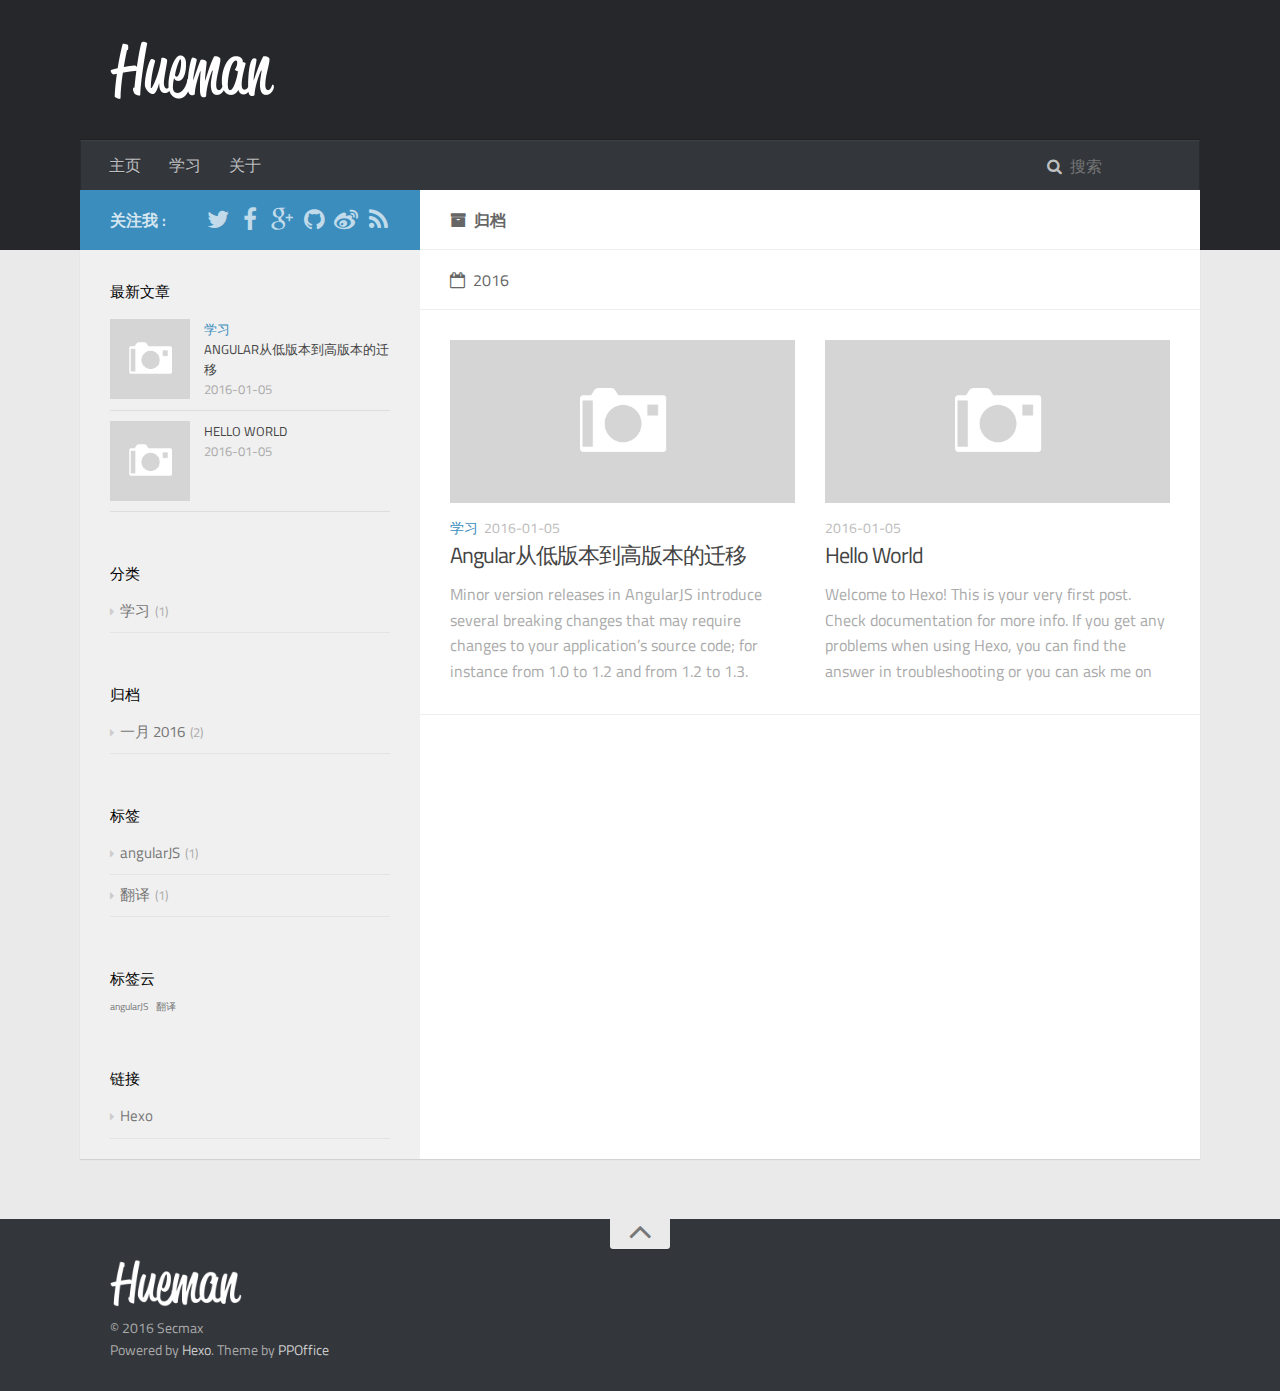
==== commit 07b81863: "Site updated: 2016-01-07 15:55:36" ====
--- a/archives/index.html
+++ b/archives/index.html
@@ -7,15 +7,15 @@
   <meta name="viewport" content="width=device-width, initial-scale=1, maximum-scale=1">
   
 
-  <meta name="description" content="nothing too...">
+  <meta name="description">
 <meta property="og:type" content="website">
 <meta property="og:title" content="Secmax's Blog">
 <meta property="og:url" content="http://secmax.info/archives/index.html">
 <meta property="og:site_name" content="Secmax's Blog">
-<meta property="og:description" content="nothing too...">
+<meta property="og:description">
 <meta name="twitter:card" content="summary">
 <meta name="twitter:title" content="Secmax's Blog">
-<meta name="twitter:description" content="nothing too...">
+<meta name="twitter:description">
   
   
     <link rel="icon" href="/favicon.png">
@@ -51,10 +51,6 @@
             <a href="/" class="logo"></a>
           </h1>
           
-            <h2 class="subtitle-wrap">
-              <p class="subtitle">nothing...</p>
-            </h2>
-          
         </div>
         <div id="header-inner" class="nav-container">
           <a id="main-nav-toggle" class="nav-icon fa fa-bars"></a>
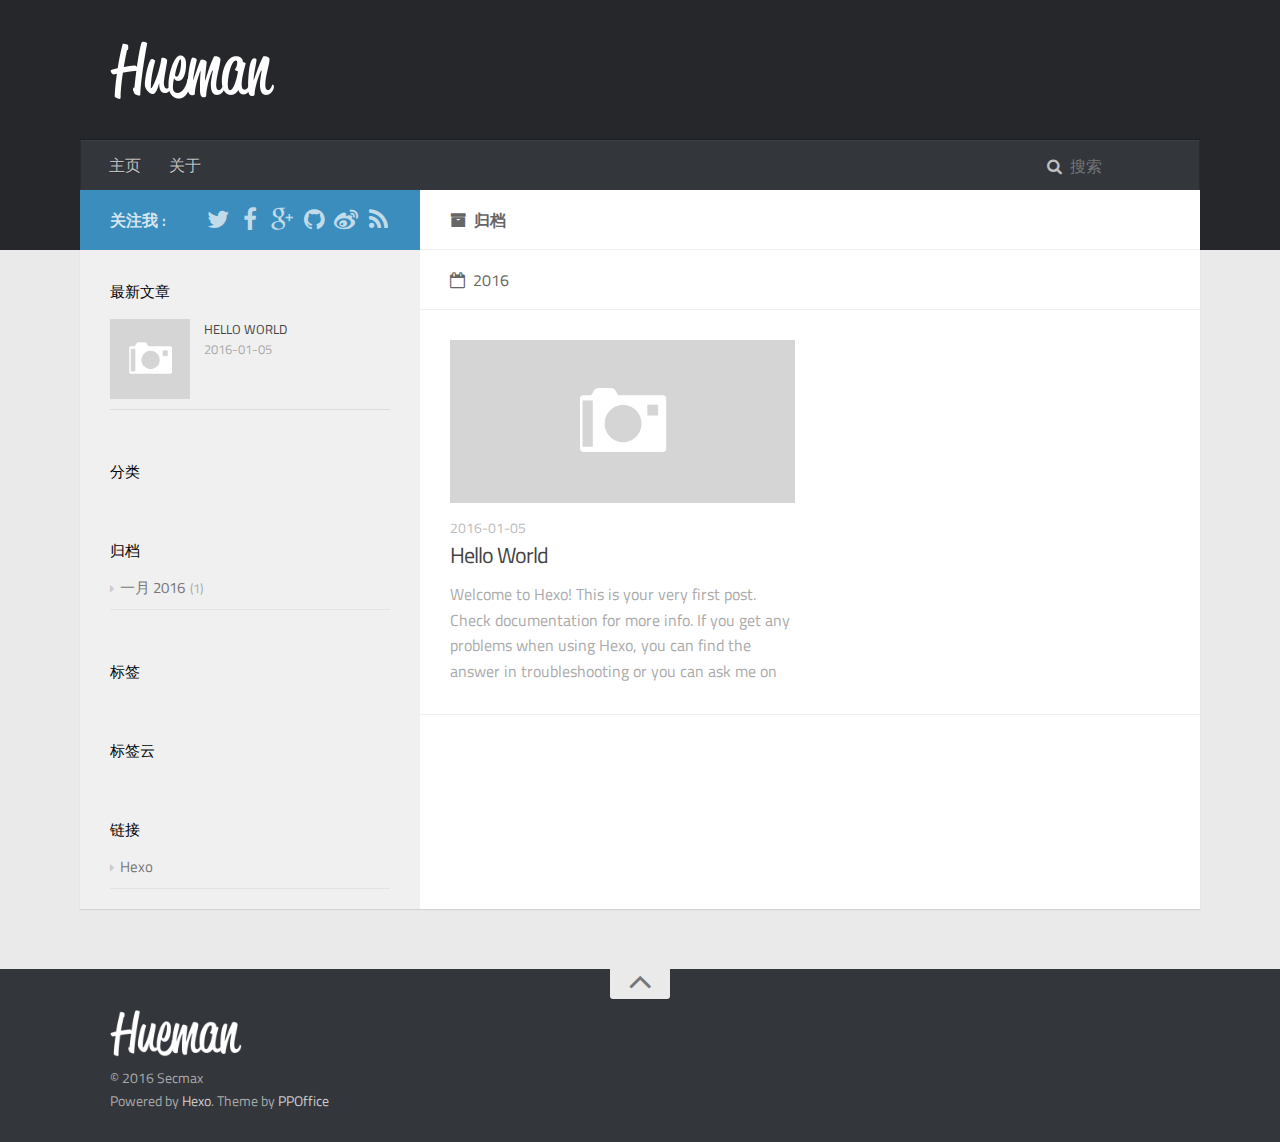
==== commit 81071fc5: "Site updated: 2016-01-08 17:11:21" ====
--- a/archives/index.html
+++ b/archives/index.html
@@ -59,7 +59,7 @@
               
                 <li class="main-nav-list-item" ><a class="main-nav-list-link" href="/">主页</a></li>
               
-                    <ul class="main-nav-list"><li class="main-nav-list-item"><a class="main-nav-list-link" href="/categories/学习/">学习</a></li></ul>
+                    <ul class="main-nav-list"></ul>
                   
                 <li class="main-nav-list-item" ><a class="main-nav-list-link" href="/about/index.html">关于</a></li>
               
@@ -107,38 +107,6 @@
   <article class="article article-summary">
     <div class="article-summary-inner">
       
-<a href="/2016/01/05/Secmax/" class="thumbnail">
-  
-    <span class="thumbnail-image thumbnail-none"></span>
-  
-</a>
-
-      <div class="article-meta">
-        <p class="category"><a class="article-category-link" href="/categories/学习/">学习</a></p>
-        <p class="date"><time datetime="2016-01-04T17:11:00.000Z" itemprop="datePublished">2016-01-05</time></p>
-      </div>
-      <h2 class="article-title">
-        <a href="/2016/01/05/Secmax/" class="title">Angular从低版本到高版本的迁移</a>
-      </h2>
-      <p class="article-excerpt">
-        
-        
-Minor version releases in AngularJS introduce several breaking changes that may require changes to your application’s source code; for instance from 1.0 to 1.2 and from 1.2 to 1.3.
-Although we try to
-      </p>
-    </div>
-  </article>
-
-    
-  
-    
-    
-    
-    
-        
-  <article class="article article-summary">
-    <div class="article-summary-inner">
-      
 <a href="/2016/01/05/hello-world/" class="thumbnail">
   
     <span class="thumbnail-image thumbnail-none"></span>
@@ -205,25 +173,6 @@
             
             <div class="item-thumbnail">
               
-<a href="/2016/01/05/Secmax/" class="thumbnail">
-  
-    <span class="thumbnail-image thumbnail-none"></span>
-  
-</a>
-
-            </div>
-            
-            <div class="item-inner">
-              <p class="item-category"><a class="article-category-link" href="/categories/学习/">学习</a></p>
-              <p class="item-title"><a href="/2016/01/05/Secmax/" class="title">Angular从低版本到高版本的迁移</a></p>
-              <p class="item-date"><time datetime="2016-01-04T17:11:00.000Z" itemprop="datePublished">2016-01-05</time></p>
-            </div>
-          </li>
-        
-          <li>
-            
-            <div class="item-thumbnail">
-              
 <a href="/2016/01/05/hello-world/" class="thumbnail">
   
     <span class="thumbnail-image thumbnail-none"></span>
@@ -248,7 +197,7 @@
   <div class="widget-wrap widget-list">
     <h3 class="widget-title">分类</h3>
     <div class="widget">
-      <ul class="category-list"><li class="category-list-item"><a class="category-list-link" href="/categories/学习/">学习</a><span class="category-list-count">1</span></li></ul>
+      <ul class="category-list"></ul>
     </div>
   </div>
 
@@ -258,7 +207,7 @@
   <div class="widget-wrap widget-list">
     <h3 class="widget-title">归档</h3>
     <div class="widget">
-      <ul class="archive-list"><li class="archive-list-item"><a class="archive-list-link" href="/archives/2016/01/">一月 2016</a><span class="archive-list-count">2</span></li></ul>
+      <ul class="archive-list"><li class="archive-list-item"><a class="archive-list-link" href="/archives/2016/01/">一月 2016</a><span class="archive-list-count">1</span></li></ul>
     </div>
   </div>
 
@@ -268,7 +217,7 @@
   <div class="widget-wrap widget-list">
     <h3 class="widget-title">标签</h3>
     <div class="widget">
-      <ul class="tag-list"><li class="tag-list-item"><a class="tag-list-link" href="/tags/angularJS/">angularJS</a><span class="tag-list-count">1</span></li><li class="tag-list-item"><a class="tag-list-link" href="/tags/翻译/">翻译</a><span class="tag-list-count">1</span></li></ul>
+      <ul class="tag-list"></ul>
     </div>
   </div>
 
@@ -278,7 +227,7 @@
   <div class="widget-wrap widget-float">
     <h3 class="widget-title">标签云</h3>
     <div class="widget tagcloud">
-      <a href="/tags/angularJS/" style="font-size: 10px;">angularJS</a> <a href="/tags/翻译/" style="font-size: 10px;">翻译</a>
+      
     </div>
   </div>
 
